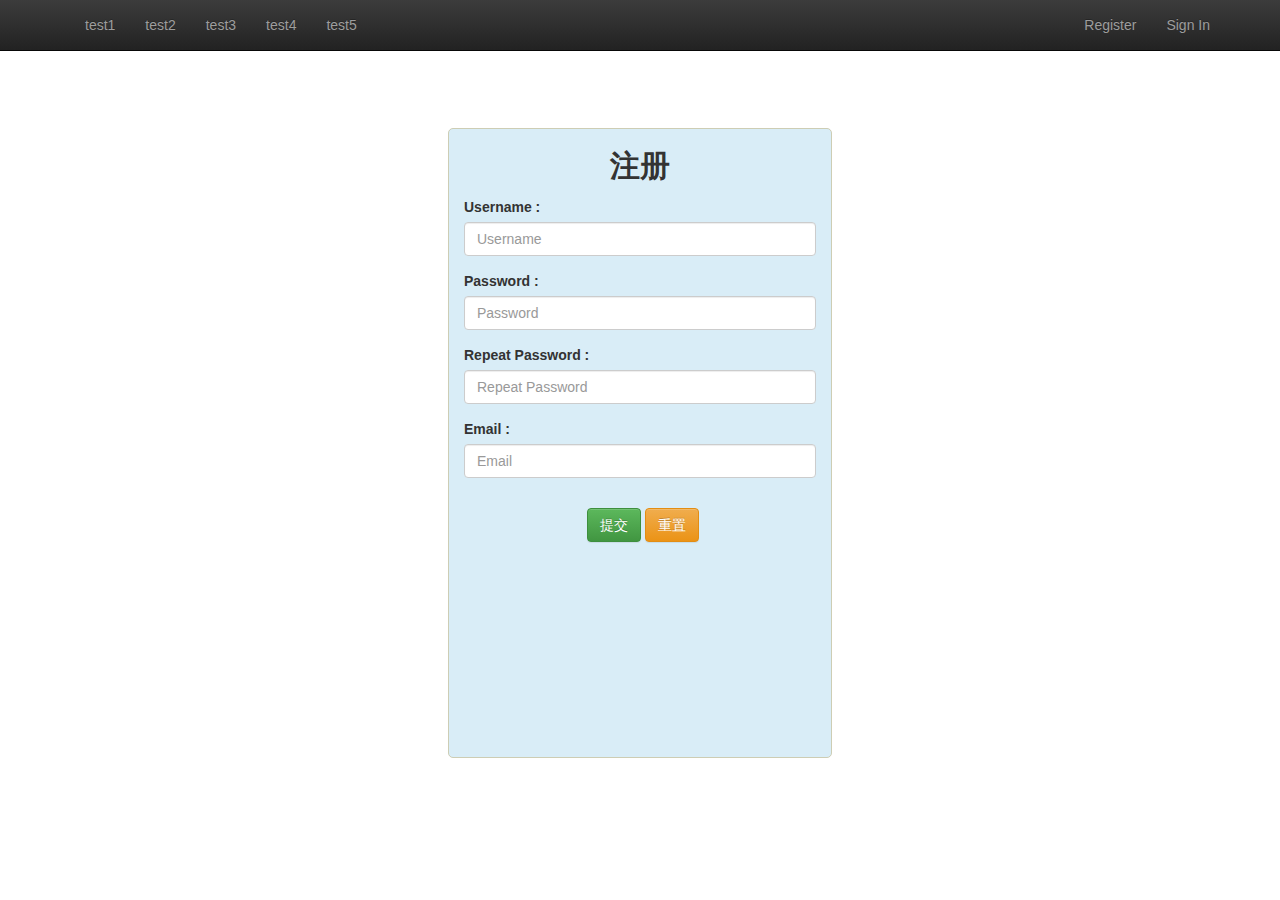
==== register.html @ f70c1baf "init" ====
<!DOCTYPE HTML PUBLIC "-//W3C//DTD HTML 4.01 Transitional//EN">
<html>
<head>

<title>My JSP 'login.jsp' starting page</title>

<meta http-equiv="pragma" content="no-cache">
<meta http-equiv="cache-control" content="no-cache">
<meta http-equiv="expires" content="0">
<meta http-equiv="keywords" content="keyword1,keyword2,keyword3">
<meta http-equiv="description" content="This is my page">
<!--
	<link rel="stylesheet" type="text/css" href="styles.css">
	-->
<!-- 新 Bootstrap 核心 CSS 文件 -->
<link rel="stylesheet" href="css/bootstrap.min.css">

<!-- 可选的Bootstrap主题文件（一般不用引入） -->
<link rel="stylesheet" href="css/bootstrap-theme.min.css">
<link rel="stylesheet" href="css/signin.css">


<!-- jQuery文件。务必在bootstrap.min.js 之前引入 -->
<script src="js/jquery.min.js"></script>

<!-- 最新的 Bootstrap 核心 JavaScript 文件 -->
<script src="js/bootstrap.min.js"></script>
</head>

<body>
	<script language="javascript" src="js/common/header.js"></script>
	<div class="col-sm-2 signin bg-info">
		<h2 class="text-center">
			<label>注册</label>
		</h2>
		<form action="signin" method="post" class="form-line">
			<div class="form-group">
				<label>Username :</label> <input type="text" class="form-control"
					name="username" placeholder="Username" />
			</div>
			<div class="form-group">
				<label>Password :</label> <input type="password"
					class="form-control" name="password" placeholder="Password" />
			</div>
			<div class="form-group">
				<label>Repeat Password :</label> <input type="password"
					class="form-control" name="repassword"
					placeholder="Repeat Password" />
			</div>
			<div class="form-group">
				<label>Email :</label> <input type="text" class="form-control"
					name="email" placeholder="Email" />
			</div>
			<div class="m-btn-group">
				<button type="submit" class="btn btn-success">提交</button>
				<button type="reset" class="btn btn-warning">重置</button>
			</div>
		</form>
	</div>
</body>
</html>
---- css/signin.css ----
.signin{
	margin-left:35%;
	margin-top:10%;
	width:30%;
	height:70%;
	border:1px solid #CDCDB4;
	border-radius:5px;
}
.m-btn-group{
	padding-left:35%;
	margin-top:30px;
}
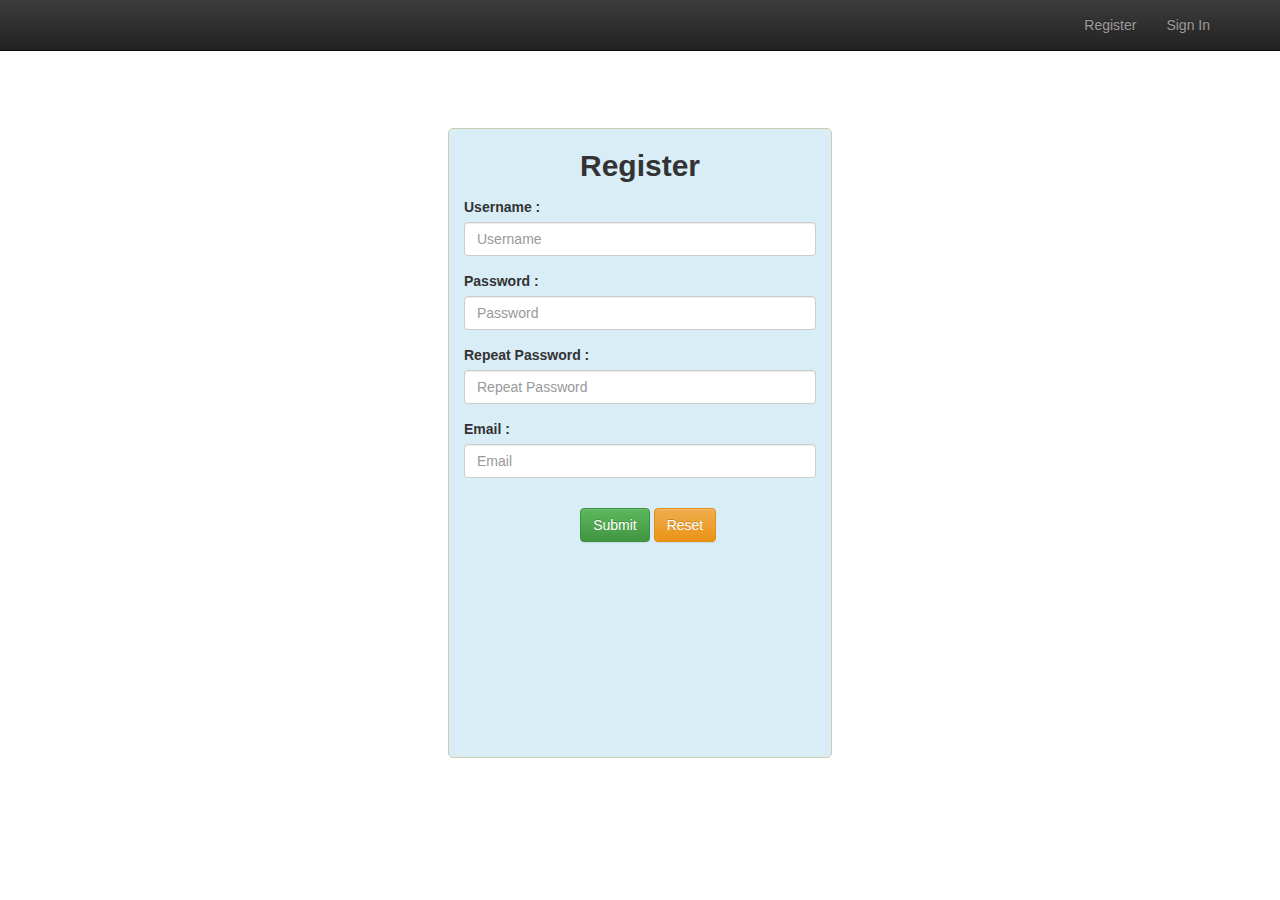
==== commit 9a6a999d: "some file add" ====
--- a/register.html
+++ b/register.html
@@ -10,31 +10,27 @@
 <meta http-equiv="expires" content="0">
 <meta http-equiv="keywords" content="keyword1,keyword2,keyword3">
 <meta http-equiv="description" content="This is my page">
-<!--
-	<link rel="stylesheet" type="text/css" href="styles.css">
-	-->
-<!-- 新 Bootstrap 核心 CSS 文件 -->
-<link rel="stylesheet" href="css/bootstrap.min.css">
-
-<!-- 可选的Bootstrap主题文件（一般不用引入） -->
-<link rel="stylesheet" href="css/bootstrap-theme.min.css">
-<link rel="stylesheet" href="css/signin.css">
-
-
-<!-- jQuery文件。务必在bootstrap.min.js 之前引入 -->
-<script src="js/jquery.min.js"></script>
-
-<!-- 最新的 Bootstrap 核心 JavaScript 文件 -->
-<script src="js/bootstrap.min.js"></script>
+	<!--  !!!!!!!!!!!Starting 核心文件!!!!!!!!!!!!-->
+	<link rel="stylesheet" href="css/bootstrap.min.css">
+	<link rel="stylesheet" href="css/bootstrap-theme.min.css">
+	<link href="css/common.css" type="text/css" rel="stylesheet"/>
+	<script src="js/jquery.min.js"></script>
+	<script src="js/bootstrap.min.js"></script>
+	<script src="js/common/common.js"></script>
+	<script src="js/jquerysession.js"></script>
+	<script src="js/jquery.cookie.js"></script>
+	<!--  !!!!!!!!!!!ending 核心文件!!!!!!!!!!!!!!!-->
+    <link rel="stylesheet" href="css/signin.css">
+	<script src="js/register.js"></script>
 </head>
 
 <body>
 	<script language="javascript" src="js/common/header.js"></script>
 	<div class="col-sm-2 signin bg-info">
 		<h2 class="text-center">
-			<label>注册</label>
+			<label>Register</label>
 		</h2>
-		<form action="signin" method="post" class="form-line">
+		<div  class="form-line">
 			<div class="form-group">
 				<label>Username :</label> <input type="text" class="form-control"
 					name="username" placeholder="Username" />
@@ -53,10 +49,10 @@
 					name="email" placeholder="Email" />
 			</div>
 			<div class="m-btn-group">
-				<button type="submit" class="btn btn-success">提交</button>
-				<button type="reset" class="btn btn-warning">重置</button>
+				<button type="submit" class="btn btn-success">Submit</button>
+				<button type="reset" class="btn btn-warning">Reset</button>
 			</div>
-		</form>
+		</div>
 	</div>
 </body>
 </html>
--- a/css/common.css
+++ b/css/common.css
@@ -0,0 +1,24 @@
+.nav-left-side{
+    margin-top:30px;
+    position: fixed;
+    margin-left:0px;
+    border: 1px solid #2aabd2;
+    float: left;
+    height:100%;
+    width:17%;
+}
+.nav>ul>li{
+    background: #9acfea;
+    margin-bottom: 1px;
+    border:1px;
+    border-radius: 5px;
+}
+.content{
+    float: right;
+    margin-top: 50px;
+    width: 83%;
+    height:100%;
+}
+.alert{
+    display: none;
+}--- a/css/signin.css
+++ b/css/signin.css
@@ -7,6 +7,6 @@
 	border-radius:5px;
 }
 .m-btn-group{
-	padding-left:35%;
+	padding-left:33%;
 	margin-top:30px;
 }
